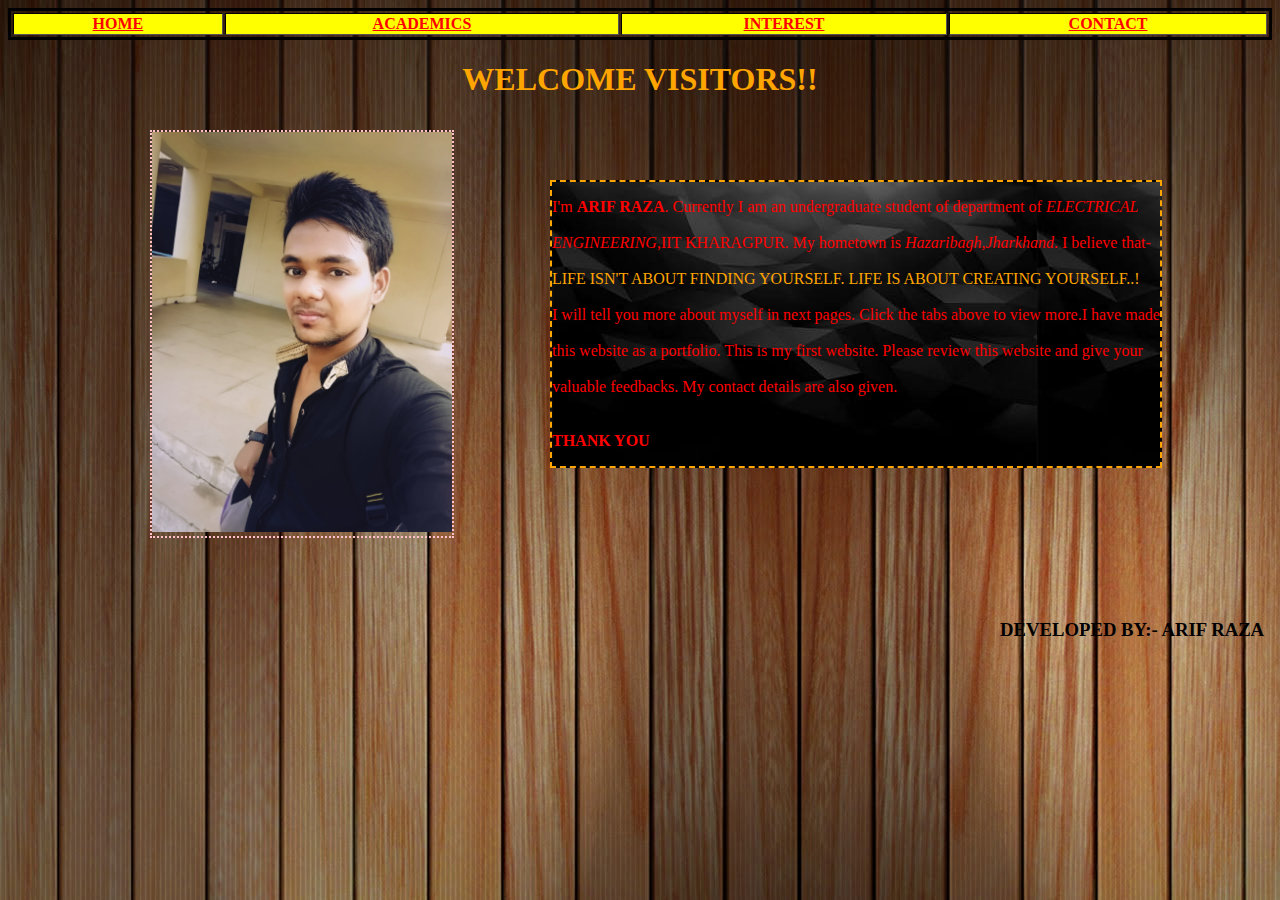
==== index.html @ 4c93cc00 "initial commit" ====
<!doctype html>
<head>
<title>MY WALL</title>
<link rel="stylesheet" type="text/css" href="extstylesheet.css"/>
<style type="text/css">
#div1 {border:2px dotted pink;
	   position:absolute;
	   top:130px;
	   left:150px;
	   }
#div2 {border:2px dashed orange;
	   background-image:url(backgrounintro2.jpg);
       position:absolute;
       top:180px;
       left:550px;
	   color:red;
       }	
#div3 {text-align:center;
	   color:orange;
	   top:50px;
	   }
body {background-image:url(contact2.jpg);}	
span {font-style:bold;
      color:orange;}
#div4 {position:absolute;
       top:600px;
       left:1000px;
	   }		 
	
</style>
</head>
<body>
<table border="1" width="100%">
<tr>
<th><a href="index.html">HOME</a></th>
<th><a href="index2.html">ACADEMICS</a></th>
<th><a href="index3.html">INTEREST</a></th>
<th><a href="index4.html">CONTACT</a></th>
</tr>
</table>
<div id="div1"><img src="profile.jpg" height="400"></div>
<div id="div2"><p> I'm <strong>ARIF RAZA</strong>. Currently I am an undergraduate student of department of 
               <em>ELECTRICAL<br/><br/> ENGINEERING</em>,IIT KHARAGPUR. My hometown is <em>Hazaribagh,Jharkhand</em>. I believe that-<br/><br/>
			   <span>LIFE ISN'T ABOUT FINDING YOURSELF. LIFE IS ABOUT CREATING YOURSELF..!</span><br/><br/>
			         I will tell you more about myself in next pages. Click the tabs above to view more.I have made<br/><br/>
					 this website as a portfolio. This is my first website. Please review this website and give your <br/><br/>
					 valuable feedbacks. My contact details are also given.<br/><br/><br/>
					 <strong>THANK YOU</strong></p></div>
<div id="div3"><h1>WELCOME VISITORS!!</h1></div>
<div id="div4"><h3>DEVELOPED BY:- ARIF RAZA</h3></div>
</body>
</html>
---- extstylesheet.css ----
a:link{color:red;}
a:visited{color:green;}
a:hover{background-color:blue;
        color:white;
		text-decoration:underline;
		font-weight:bold;}
a:active{background-color:orange;}	
table {border:3px solid black;}
tr {background-color:yellow;}
td {border:2px dashed red;}
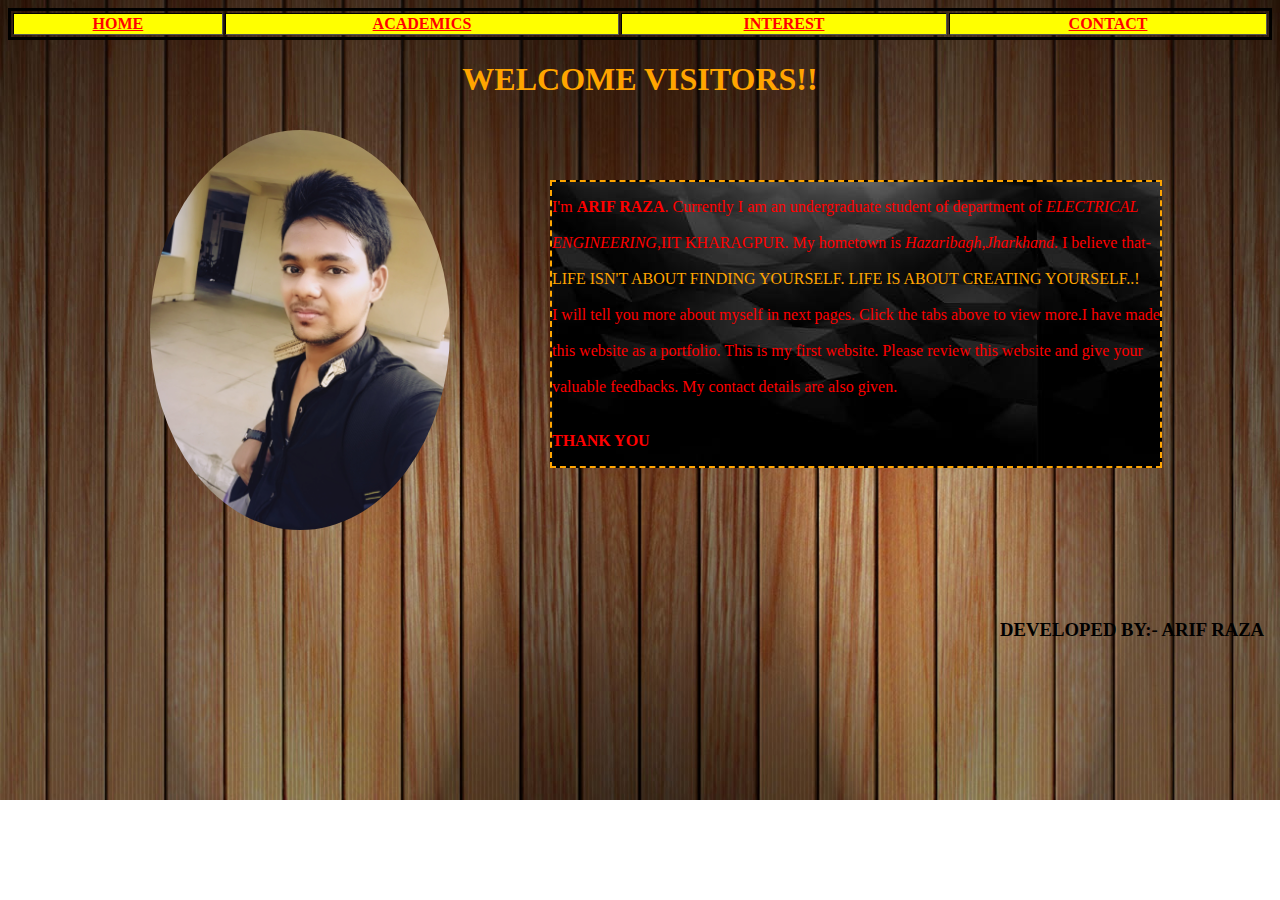
==== commit a803dba6: "Update index.html" ====
--- a/index.html
+++ b/index.html
@@ -3,7 +3,7 @@
 <title>MY WALL</title>
 <link rel="stylesheet" type="text/css" href="extstylesheet.css"/>
 <style type="text/css">
-#div1 {border:2px dotted pink;
+#div1 {
 	   position:absolute;
 	   top:130px;
 	   left:150px;
@@ -26,7 +26,7 @@
        top:600px;
        left:1000px;
 	   }		 
-	
+	img {border-radius:50%;}	
 </style>
 </head>
 <body>
@@ -49,4 +49,4 @@
 <div id="div3"><h1>WELCOME VISITORS!!</h1></div>
 <div id="div4"><h3>DEVELOPED BY:- ARIF RAZA</h3></div>
 </body>
-</html>+</html>
--- a/extstylesheet.css
+++ b/extstylesheet.css
@@ -7,4 +7,6 @@
 a:active{background-color:orange;}	
 table {border:3px solid black;}
 tr {background-color:yellow;}
-td {border:2px dashed red;}+td {border:2px dashed red;}
+body {background-repeat:no-repeat;
+      background-size:cover;}
